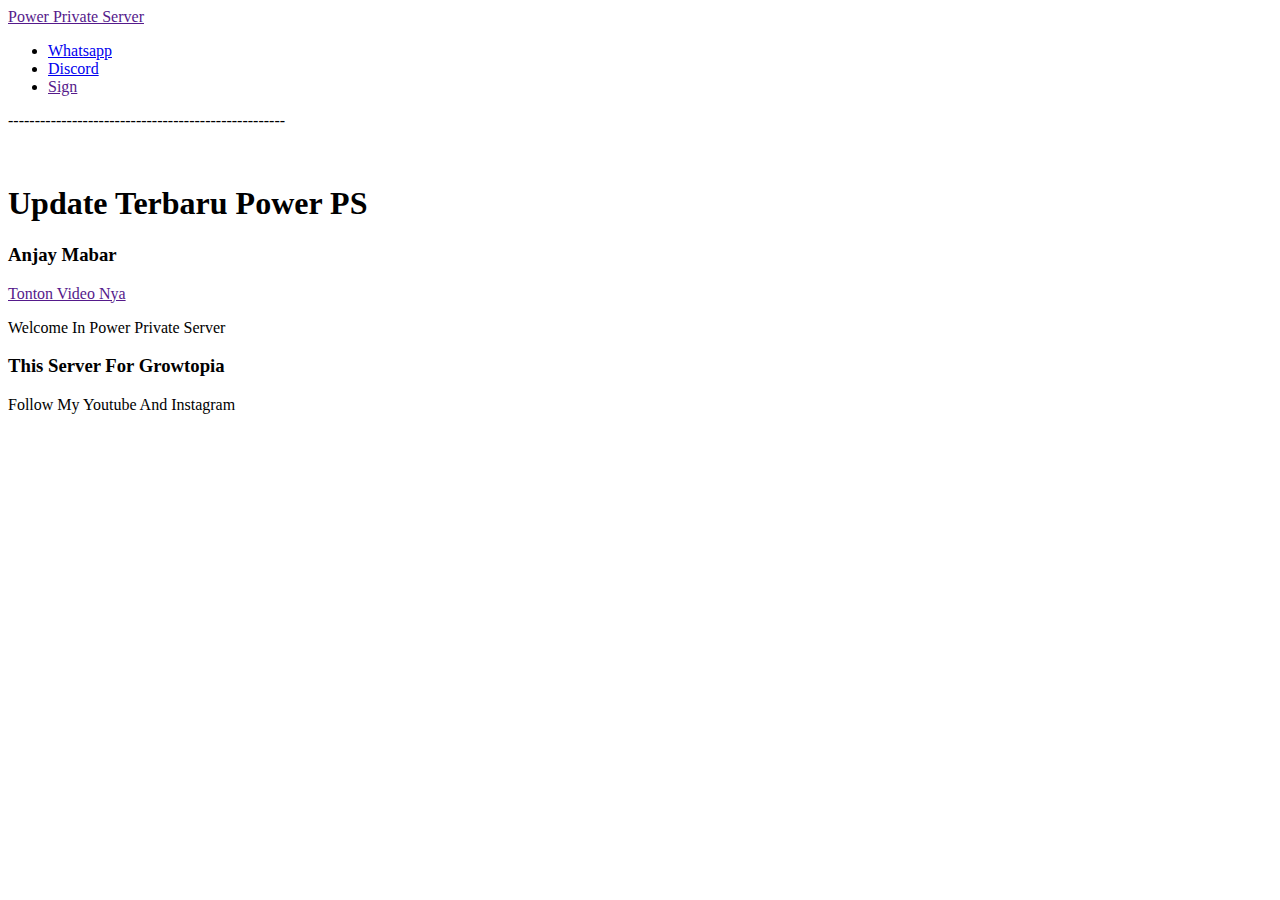
==== index.html @ f8463b5c "Update index.html" ====
<!DOCTYPE html>
<html lang="en">
<head>
    <meta charset="UTF-8">
    <meta name="viewport" content="width=, initial-scale=1.0">
    <title>Power Private Server</title>
    <link rel="stylesheet" href="style.css">
</head>
<body>
    <nav>
        <div class="wrapper">
            <div class="logo"><a href="">Power Private Server</a></div>
            <div class="menu">
                <ul>
                    <li><a href="#whatsapp" class="whatsapp">Whatsapp</a></li>
                    <li><a href="https://discord.gg/jK7v3JTcVG" class="discord">Discord</a></li>
                    <li><a href="" class="tbl-biru">Sign</a></li>
                </ul>
            </div>
        </div>
    </nav>
    <p class="batas">----------------------------------------------------</p>
    <div class="wrapper">
        <!-- Untuk Home -->
        <section id="home">
            <img src="https://cdn.discordapp.com/attachments/1132580581746688031/1147570010651381780/WhatsApp_Image_2023-08-03_at_22.23.14.jpeg" alt="">
            <div class="colom">
                <h1 class="desc">Update Terbaru Power PS</h1>
                <h3>Anjay Mabar</h3>
                <p><a href="" class="tbl-yt">Tonton Video Nya</a></p>
            </div>
        </section>

        <!-- Untuk IDK-->
        <section id="">
            <div class="kolom">
                <p class="desc">
                    Welcome In Power Private Server</p>
                <h3> This Server For Growtopia</h3>
                <p>Follow My Youtube And Instagram</p>
            </div>
        </section>

    </div>
</body>
</html>
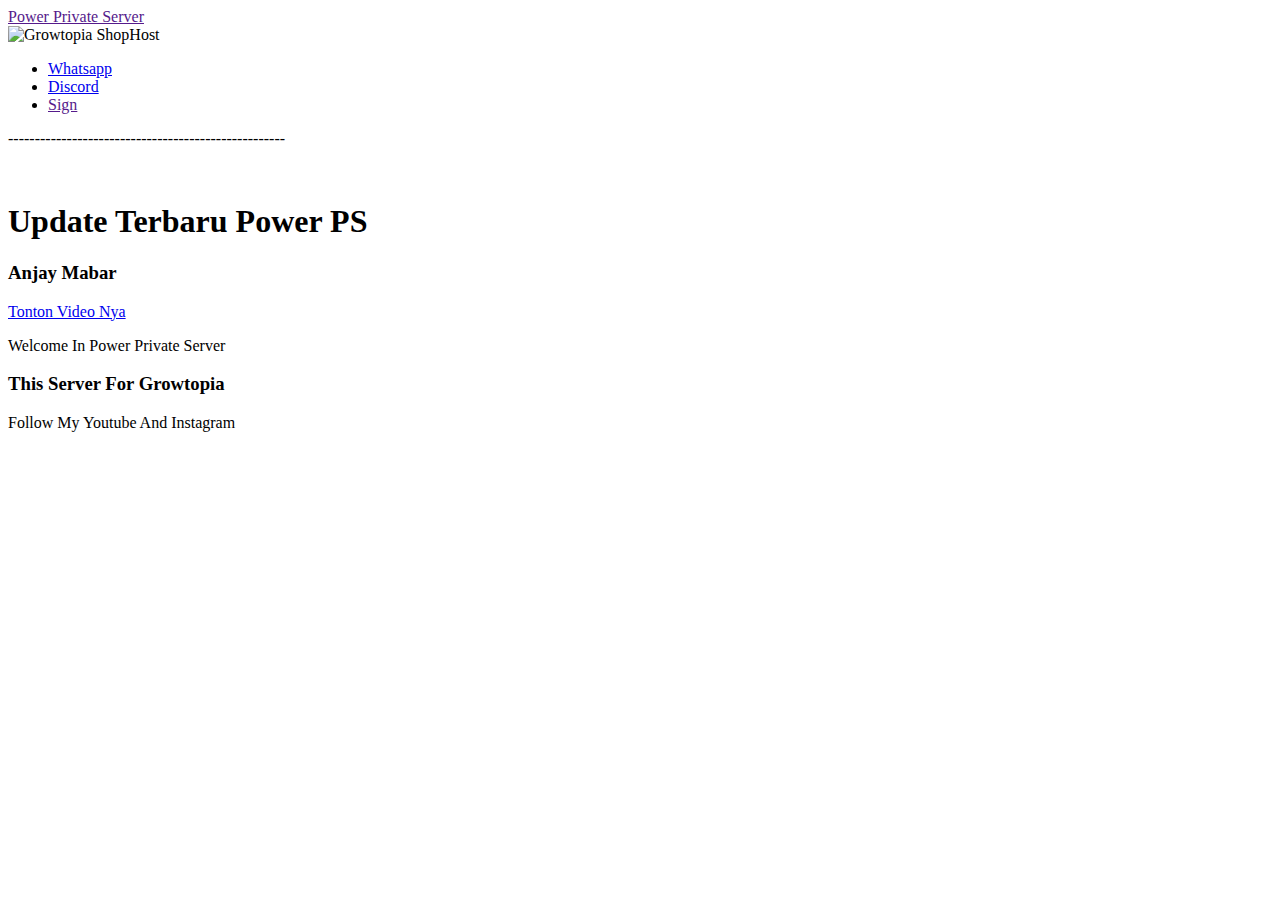
==== commit 103212fc: "Update index.html" ====
--- a/index.html
+++ b/index.html
@@ -10,9 +10,10 @@
     <nav>
         <div class="wrapper">
             <div class="logo"><a href="">Power Private Server</a></div>
+            <img alt="Growtopia Shop" src="images/vending.png" class="navigation__icon">Host</a></div><div class="navigation__item"><a href="/android">
             <div class="menu">
                 <ul>
-                    <li><a href="#whatsapp" class="whatsapp">Whatsapp</a></li>
+                    <li><a href="https://chat.whatsapp.com/BtiDu3MdgtU14Nfr23cCmm" class="whatsapp">Whatsapp</a></li>
                     <li><a href="https://discord.gg/jK7v3JTcVG" class="discord">Discord</a></li>
                     <li><a href="" class="tbl-biru">Sign</a></li>
                 </ul>
@@ -27,7 +28,7 @@
             <div class="colom">
                 <h1 class="desc">Update Terbaru Power PS</h1>
                 <h3>Anjay Mabar</h3>
-                <p><a href="" class="tbl-yt">Tonton Video Nya</a></p>
+                <p><a href="https://youtu.be/l_o92UMlvLU?si=hbv0nk31--QZ6aXN" class="tbl-yt">Tonton Video Nya</a></p>
             </div>
         </section>
 
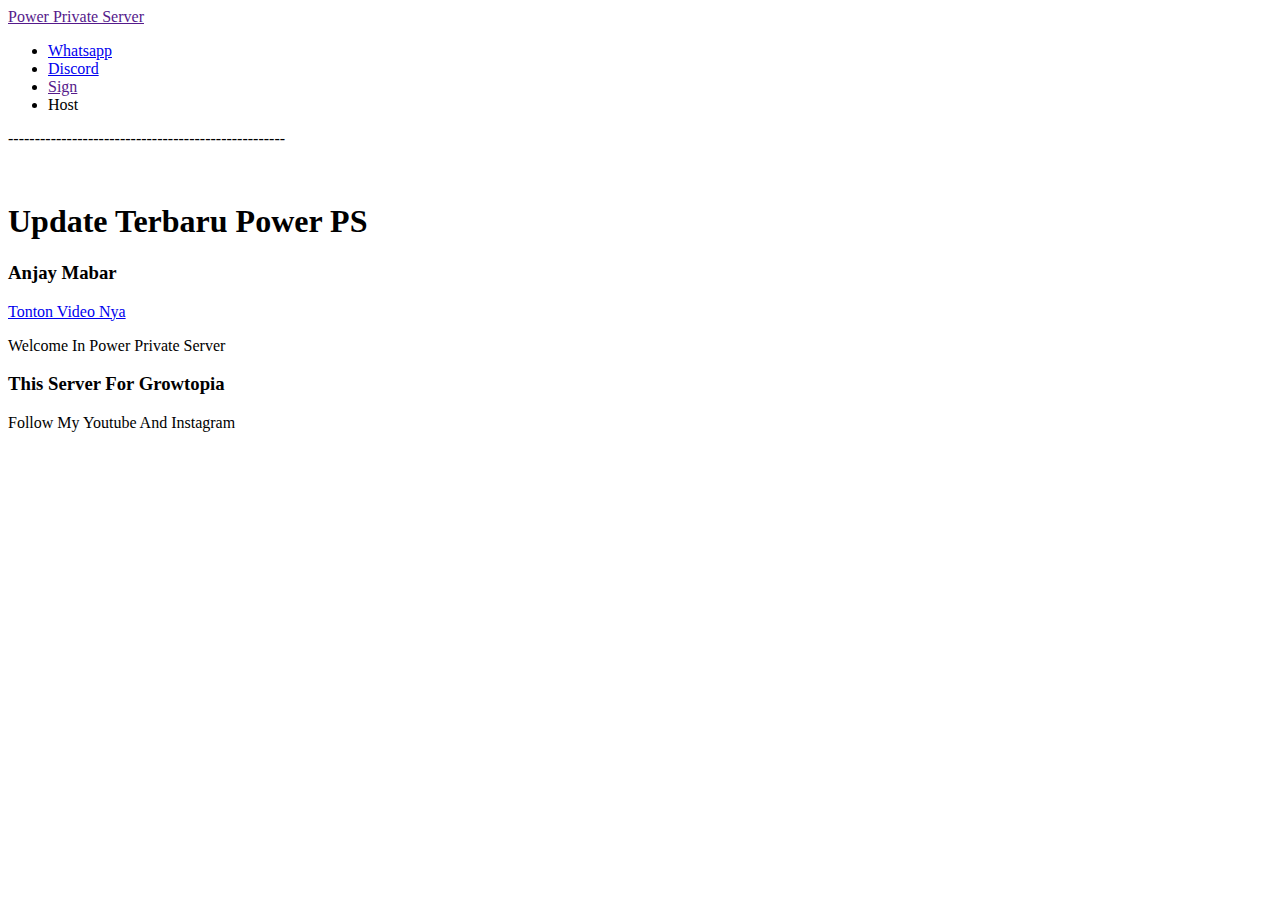
==== commit 409537da: "Update index.html" ====
--- a/index.html
+++ b/index.html
@@ -10,12 +10,12 @@
     <nav>
         <div class="wrapper">
             <div class="logo"><a href="">Power Private Server</a></div>
-            <img alt="Growtopia Shop" src="images/vending.png" class="navigation__icon">Host</a></div><div class="navigation__item"><a href="/android">
             <div class="menu">
                 <ul>
                     <li><a href="https://chat.whatsapp.com/BtiDu3MdgtU14Nfr23cCmm" class="whatsapp">Whatsapp</a></li>
                     <li><a href="https://discord.gg/jK7v3JTcVG" class="discord">Discord</a></li>
                     <li><a href="" class="tbl-biru">Sign</a></li>
+                    <li><a herf="/android">Host</a>
                 </ul>
             </div>
         </div>
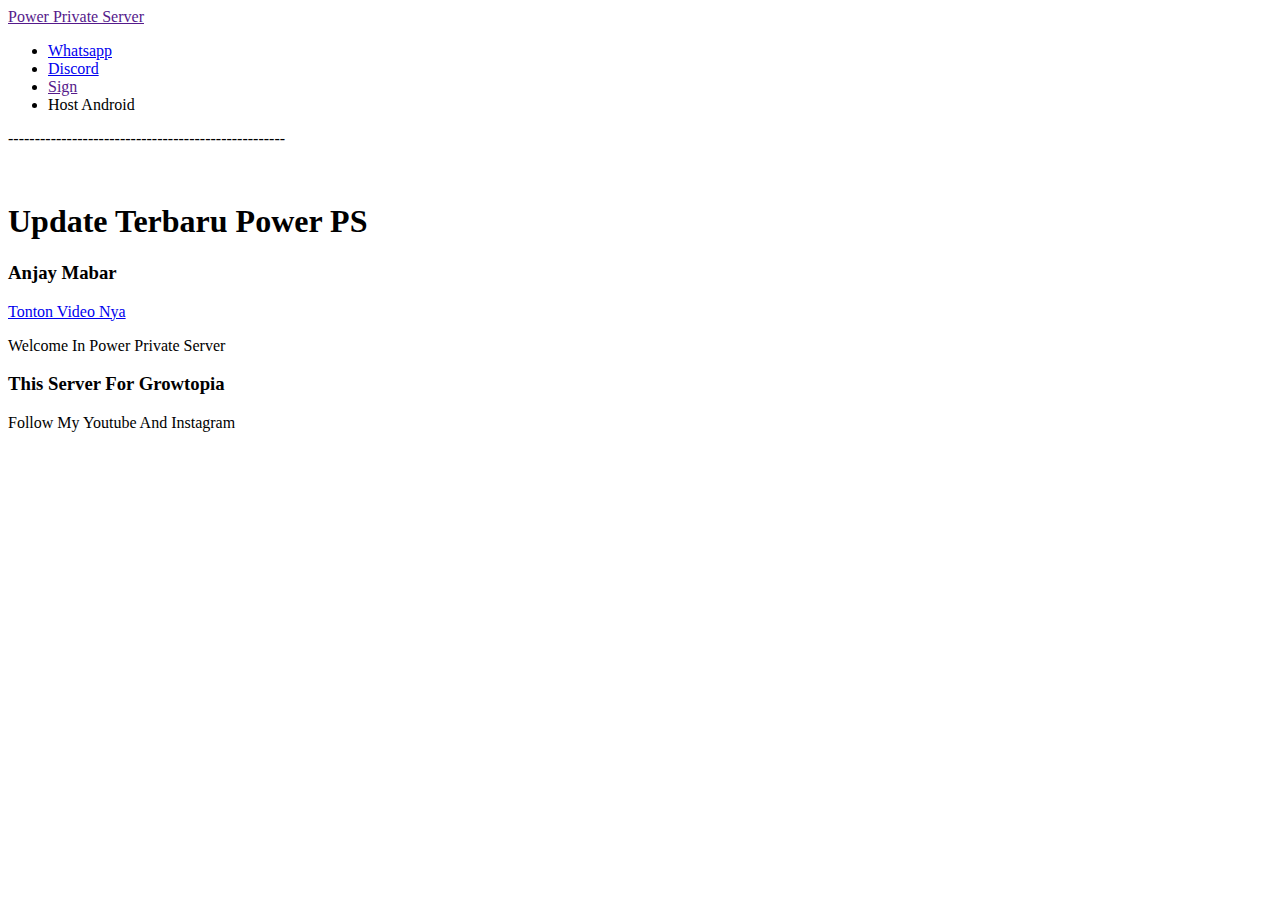
==== commit 01484db9: "Update index.html" ====
--- a/index.html
+++ b/index.html
@@ -15,7 +15,7 @@
                     <li><a href="https://chat.whatsapp.com/BtiDu3MdgtU14Nfr23cCmm" class="whatsapp">Whatsapp</a></li>
                     <li><a href="https://discord.gg/jK7v3JTcVG" class="discord">Discord</a></li>
                     <li><a href="" class="tbl-biru">Sign</a></li>
-                    <li><a herf="/android">Host</a>
+                    <li><a herf="https://powerps.my.id/android">Host Android</a>
                 </ul>
             </div>
         </div>
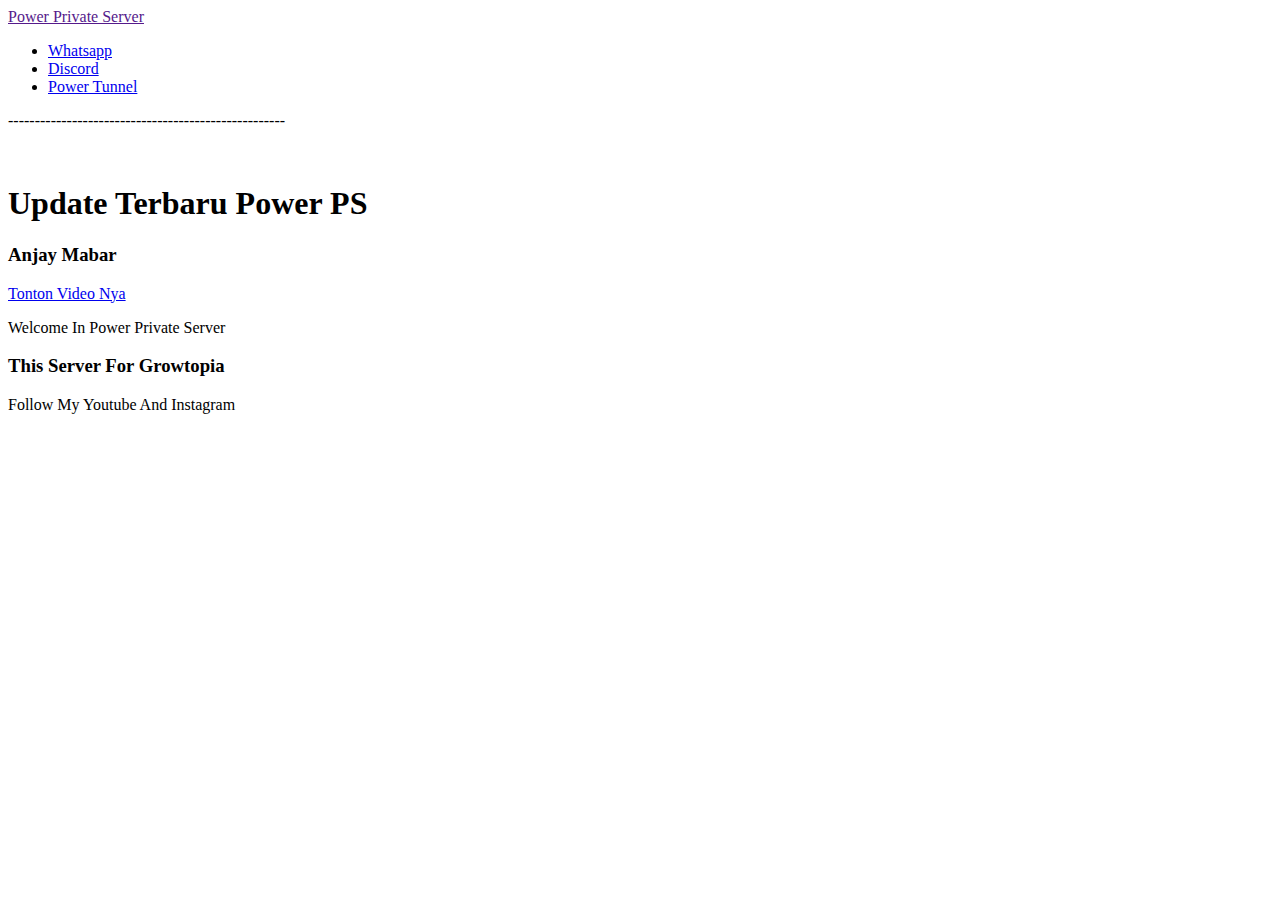
==== commit 2ff2faff: "Update index.html" ====
--- a/index.html
+++ b/index.html
@@ -14,8 +14,7 @@
                 <ul>
                     <li><a href="https://chat.whatsapp.com/BtiDu3MdgtU14Nfr23cCmm" class="whatsapp">Whatsapp</a></li>
                     <li><a href="https://discord.gg/jK7v3JTcVG" class="discord">Discord</a></li>
-                    <li><a href="" class="tbl-biru">Sign</a></li>
-                    <li><a herf="https://powerps.my.id/android">Host Android</a>
+                    <li><a href="https://powerps.my.id/android" class="tbl-biru">Power Tunnel</a></li>
                 </ul>
             </div>
         </div>
